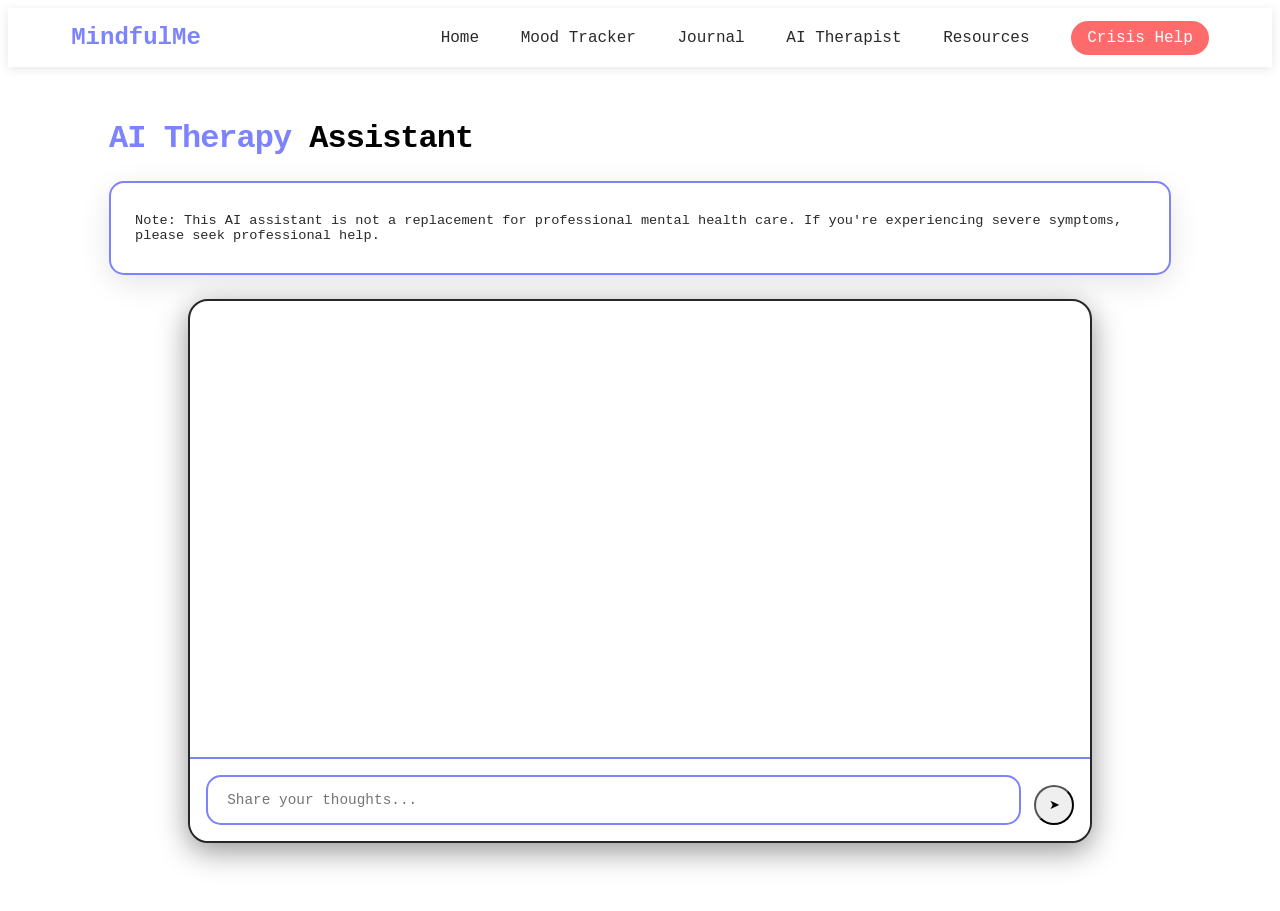
==== pages/ai-therapist.html @ b8cd0a67 "Add files via upload" ====
<!DOCTYPE html>
<html lang="en">
<head>
    <meta charset="UTF-8">
    <meta name="viewport" content="width=device-width, initial-scale=1.0">
    <title>AI Therapist - MindfulMe</title>
    <link rel="stylesheet" href="../css/ai-therapist.css">
    <link rel="stylesheet" href="../css/animations.css">
</head>
<body>
    <nav class="navbar">
        <div class="logo">MindfulMe</div>
        <div class="nav-links">
            <a href="../index.html" class="active">Home</a>
            <a href="../pages/mood-tracker.html">Mood Tracker</a>
            <a href="../pages/journal.html">Journal</a>
            <a href="ai-therapist.html">AI Therapist</a>
            <a href="../pages/resources.html">Resources</a>
            <!-- <a href="pages/community.html">Community</a> -->
            <a href="../pages/crisis.html" class="emergency-btn">Crisis Help</a>
        </div>
    </nav>

    <main class="therapist-container fade-in">
        <h1 style="color : #7C83FD">AI Therapy <span style="color: black">Assistant</span></h1>
        <div class="disclaimer">
            <p>Note: This AI assistant is not a replacement for professional mental health care. 
               If you're experiencing severe symptoms, please seek professional help.</p>
        </div>

        <div class="chat-container">
            <div class="chat-messages" id="chat-messages">
                <div class="message ai-message">
                    <div class="message-content">
                        Hello! I'm here to listen and support you. How are you feeling today?
                    </div>
                </div>
            </div>

            <div class="chat-input">
                <textarea 
                    id="user-input" 
                    placeholder="Share your thoughts..."
                    rows="1"
                ></textarea>
                <button id="send-message" class="primary-btn">
                    ➤
                </button>
            </div>
        </div>

        <!-- <div class="suggested-topics">
            <h3>Suggested Topics</h3>
            <div class="topic-buttons">
                <button class="topic-btn">Dealing with Anxiety</button>
                <button class="topic-btn">Managing Stress</button>
                <button class="topic-btn">Improving Sleep</button>
                <button class="topic-btn">Building Self-esteem</button>
            </div>
        </div> -->
    </main>

    <script src="../js/ai-therapist.js"></script>
</body>
</html>
---- css/ai-therapist.css ----
/* Base Container */
:root {
    --primary-color: #7C83FD;
    --secondary-color: #96BAFF;
    --accent-color: #7DEDFF;
    --background-color: #F7F7FF;
    --text-color: #2A2A2A;
    --danger-color: #FF6B6B;
}

*{
    font-family: 'Space Mono', monospace;
}

.navbar {
    display: flex;
    justify-content: space-between;
    align-items: center;
    padding: 1rem 5%;
    background: white;
    box-shadow: 0 2px 10px rgba(0,0,0,0.1);
}

.logo {
    font-size: 1.5rem;
    font-weight: 600;
    color: var(--primary-color);
}

.nav-links a {
    text-decoration: none;
    color: var(--text-color);
    margin-left: 2rem;
    transition: color 0.3s ease;
}

.nav-links a:hover {
    color: var(--primary-color);
}

.emergency-btn {
    background: var(--danger-color);
    color: white !important;
    padding: 0.5rem 1rem;
    border-radius: 25px;
}

.therapist-container {
    padding: 2rem 8%;
    max-width: 1200px;
    margin: 0 auto;
    font-family: 'Space Mono', monospace;
}

.therapist-container h1 {
    margin-bottom: 1.5rem;
    font-size: 2rem;
    letter-spacing: -1px;
}

.disclaimer {
    background: white;
    color: var(--text-color);
    padding: 1rem 1.5rem;
    border-radius: 15px;
    margin: 0.5rem 0 1.5rem;
    font-size: 0.85rem;
    border: 2px solid #7C83FD;
    box-shadow: 0 8px 30px rgba(0, 0, 0, 0.1);
    transition: all 0.3s ease;
}

.disclaimer:hover {
    transform: translateY(-2px);
}

.chat-container {
    background: white;
    border-radius: 20px;
    box-shadow: 0 8px 30px rgba(0, 0, 0, 0.425);
    height: 60vh;
    display: flex;
    flex-direction: column;
    max-width: 900px;
    margin: 1.5rem auto;
    border: 2px solid #272727;
    transition: all 0.3s ease;
}

.chat-container:hover {
    transform: translateY(-3px);
}

.chat-messages {
    flex-grow: 1;
    overflow-y: auto;
    padding: 1.2rem;
    display: flex;
    flex-direction: column;
    gap: 0.8rem;
}

.message {
    margin-bottom: 0.5rem;
    max-width: 70%;
    display: flex;
    animation: messageSlide 0.3s ease-out;
}

.message-content {
    padding: 0.8rem 1.2rem;
    border-radius: 15px;
    font-size: 0.9rem;
    line-height: 1.5;
}

.user-message .message-content {
    background: #7C83FD;
    color: white;
    border-bottom-right-radius: 5px;
}

.ai-message .message-content {
    background: white;
    color: var(--text-color);
    border-bottom-left-radius: 5px;
    border: 2px solid #7C83FD;
}

.chat-input {
    padding: 1rem;
    background: white;
    border-top: 2px solid #7C83FD;
    display: flex;
    gap: 0.8rem;
    align-items: flex-end;
    border-bottom-left-radius: 20px;
    border-bottom-right-radius: 20px;
}

.chat-input textarea {
    flex-grow: 1;
    padding: 0.8rem 1.2rem;
    border: 2px solid #7C83FD;
    border-radius: 15px;
    resize: none;
    font-size: 0.9rem;
    line-height: 1.4;
    max-height: 80px;
    transition: all 0.3s ease;
}

.chat-input textarea:focus {
    outline: none;
    box-shadow: 0 0 0 3px rgba(124, 131, 253, 0.1);
    transform: translateY(-2px);
}

#send-message {
    width: 40px;
    height: 40px;
    border-radius: 50%;
    transition: all 0.3s ease;
}

#send-message:hover {
    background: #7C83FD;
    color: white;
    transform: scale(1.1) rotate(90deg);
}

.suggested-topics {
    background: white;
    padding: 1.5rem;
    border-radius: 15px;
    box-shadow: 0 8px 30px rgba(0, 0, 0, 0.425);
    border: 2px solid #7C83FD;
    margin-top: 1.5rem;
    transition: all 0.3s ease;
}

.suggested-topics:hover {
    transform: translateY(-3px);
}

.suggested-topics h3 {
    font-size: 1.1rem;
    margin-bottom: 1rem;
}

.topic-buttons {
    display: flex;
    flex-wrap: wrap;
    gap: 0.8rem;
}

.topic-btn {
    background: transparent;
    color: var(--text-color);
    padding: 0.6rem 1.5rem;
    border: 2px solid #7C83FD;
    border-radius: 25px;
    font-size: 0.85rem;
    transition: all 0.3s ease;
}

.topic-btn:hover {
    background: #7C83FD;
    color: white;
    transform: translateY(-2px);
    box-shadow: 0 5px 15px rgba(124, 131, 253, 0.2);
}

.chat-messages::-webkit-scrollbar {
    width: 6px;
}

.chat-messages::-webkit-scrollbar-thumb {
    background: #7C83FD;
    border-radius: 3px;
}

@media (max-width: 768px) {
    .therapist-container {
        padding: 1.5rem 4%;
    }
    
    .topic-buttons {
        flex-direction: column;
    }
    
    .topic-btn {
        width: 100%;
    }
    
    .message {
        max-width: 85%;
    }
}
---- css/animations.css ----
.fade-in {
    opacity: 0;
    animation: fadeIn 0.8s ease forwards;
}

.slide-up {
    opacity: 0;
    transform: translateY(20px);
    animation: slideUp 0.8s ease forwards;
}

.pulse {
    animation: pulse 2s infinite;
}

@keyframes fadeIn {
    to {
        opacity: 1;
    }
}


@keyframes slideUp {
    to {
        opacity: 1;
        transform: translateY(0);
    }
}

@keyframes pulse {
    0% { transform: scale(1); }
    50% { transform: scale(1.02); }
    100% { transform: scale(1); }
}

.breathing-circle {
    width: 100px;
    height: 100px;
    background: var(--primary-color);
    border-radius: 50%;
    animation: breathe 4s infinite ease-in-out;
}

@keyframes breathe {
    0%, 100% { transform: scale(1); opacity: 0.3; }
    50% { transform: scale(1.2); opacity: 1; }
}
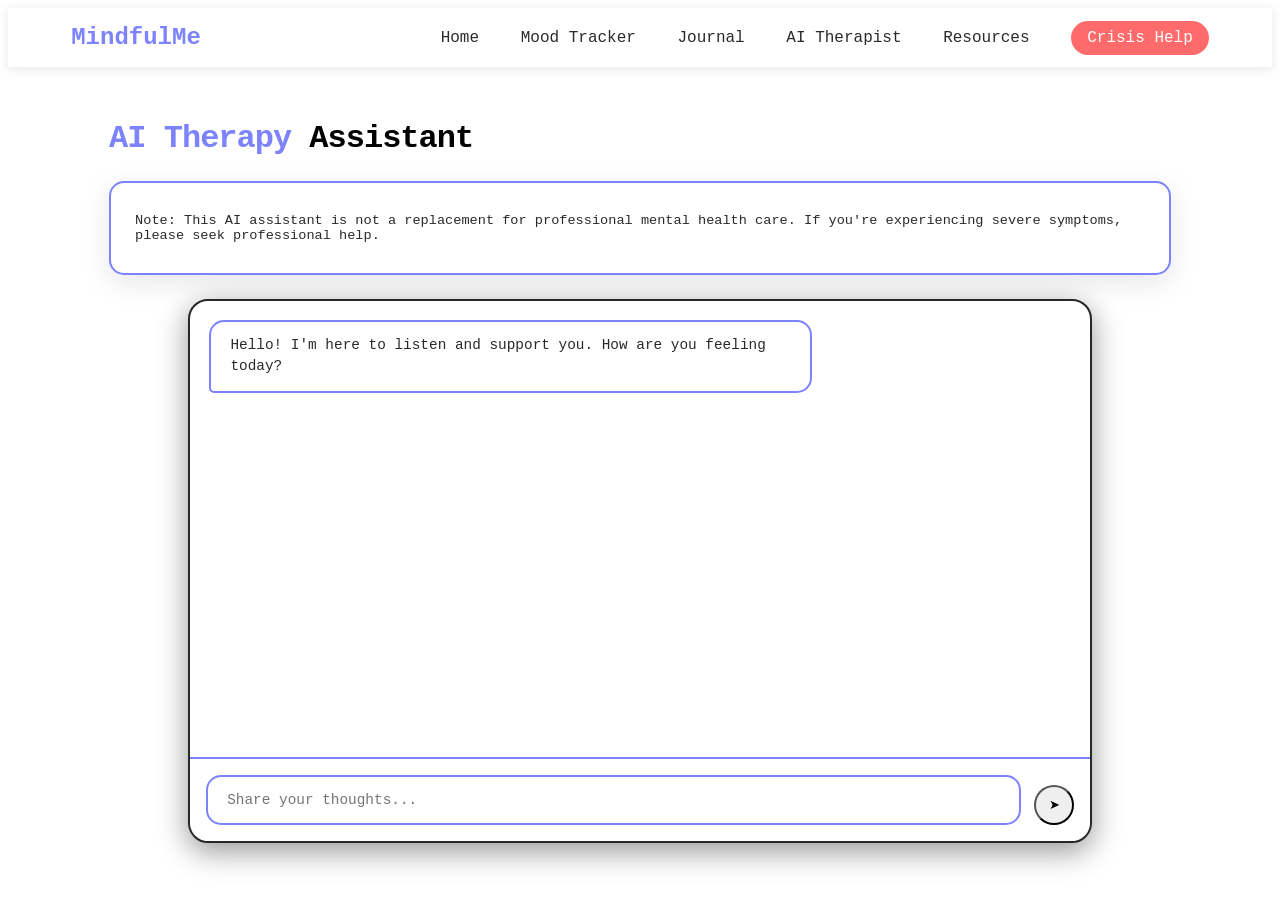
==== commit b66cd71f: "Add files via upload" ====
--- a/pages/ai-therapist.html
+++ b/pages/ai-therapist.html
@@ -6,6 +6,7 @@
     <title>AI Therapist - MindfulMe</title>
     <link rel="stylesheet" href="../css/ai-therapist.css">
     <link rel="stylesheet" href="../css/animations.css">
+    <link rel="shortcut icon" href="icon.ico" type="image/x-icon">
 </head>
 <body>
     <nav class="navbar">
